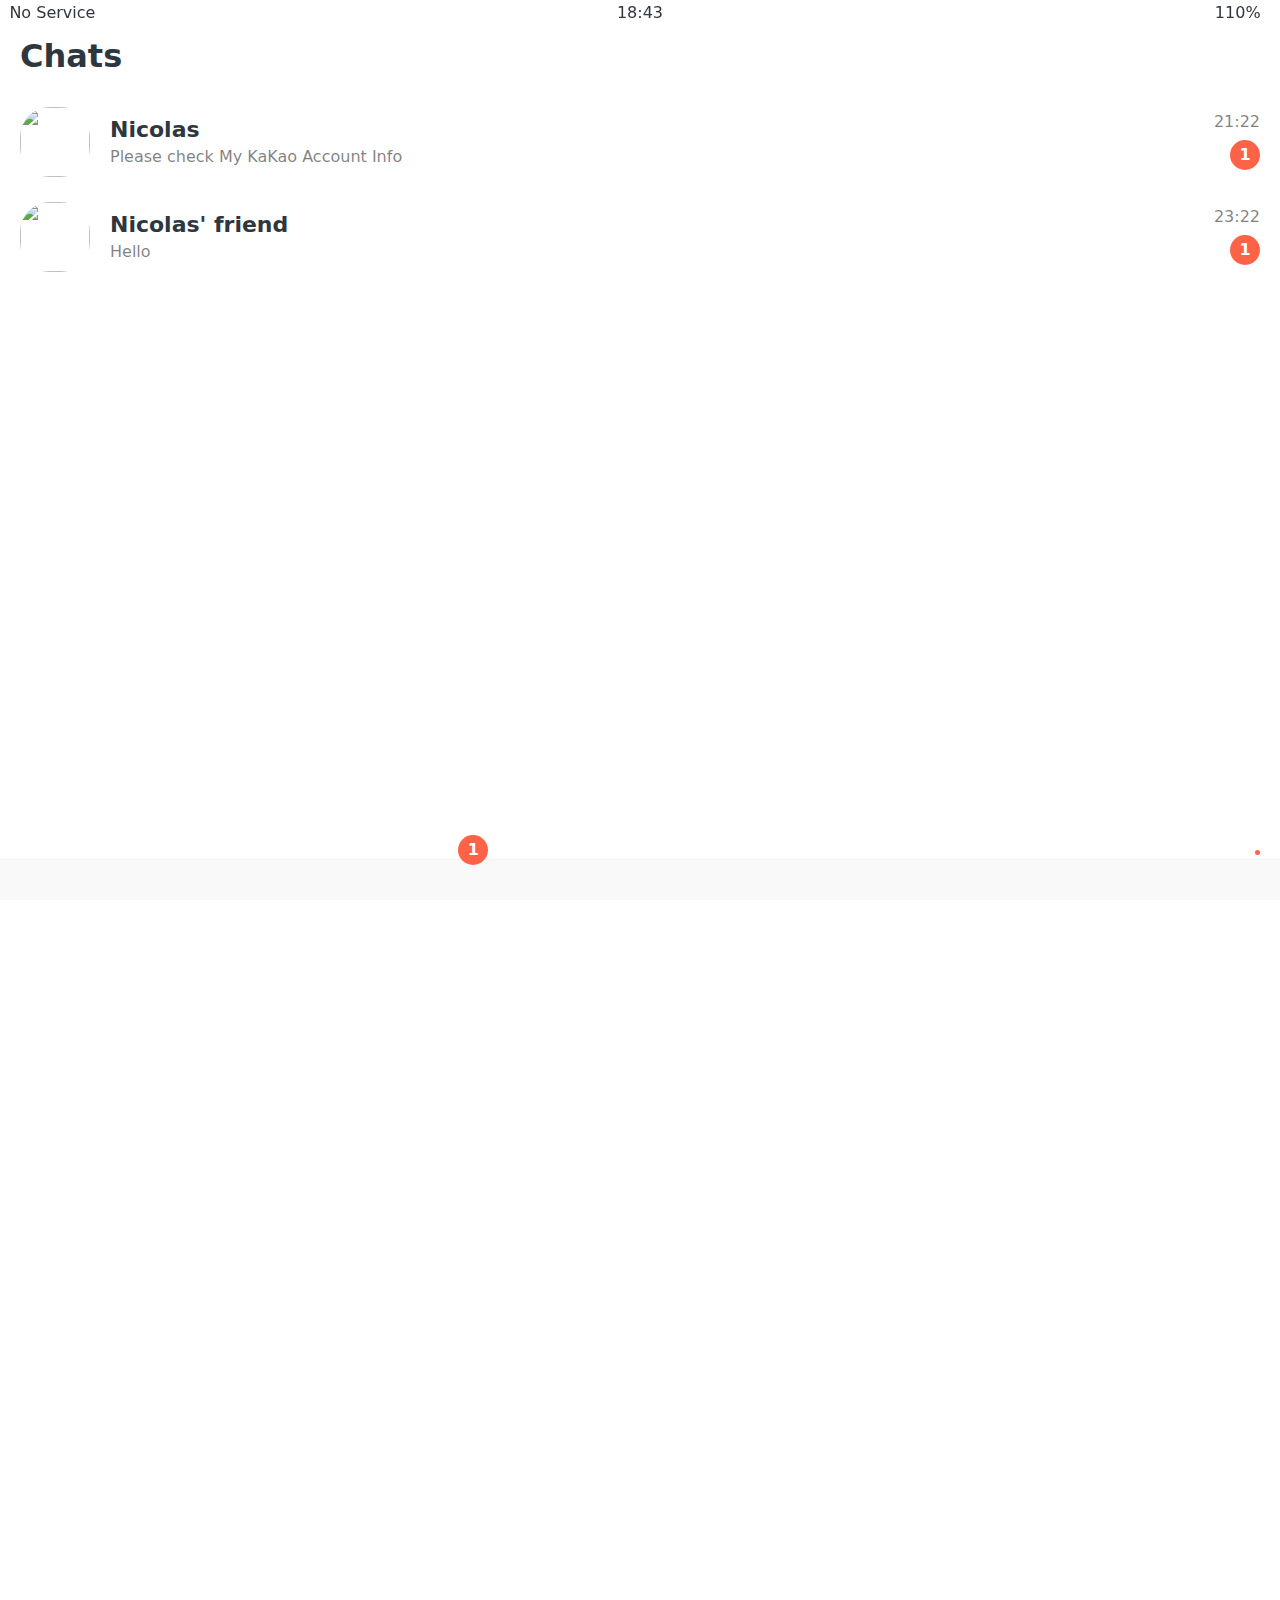
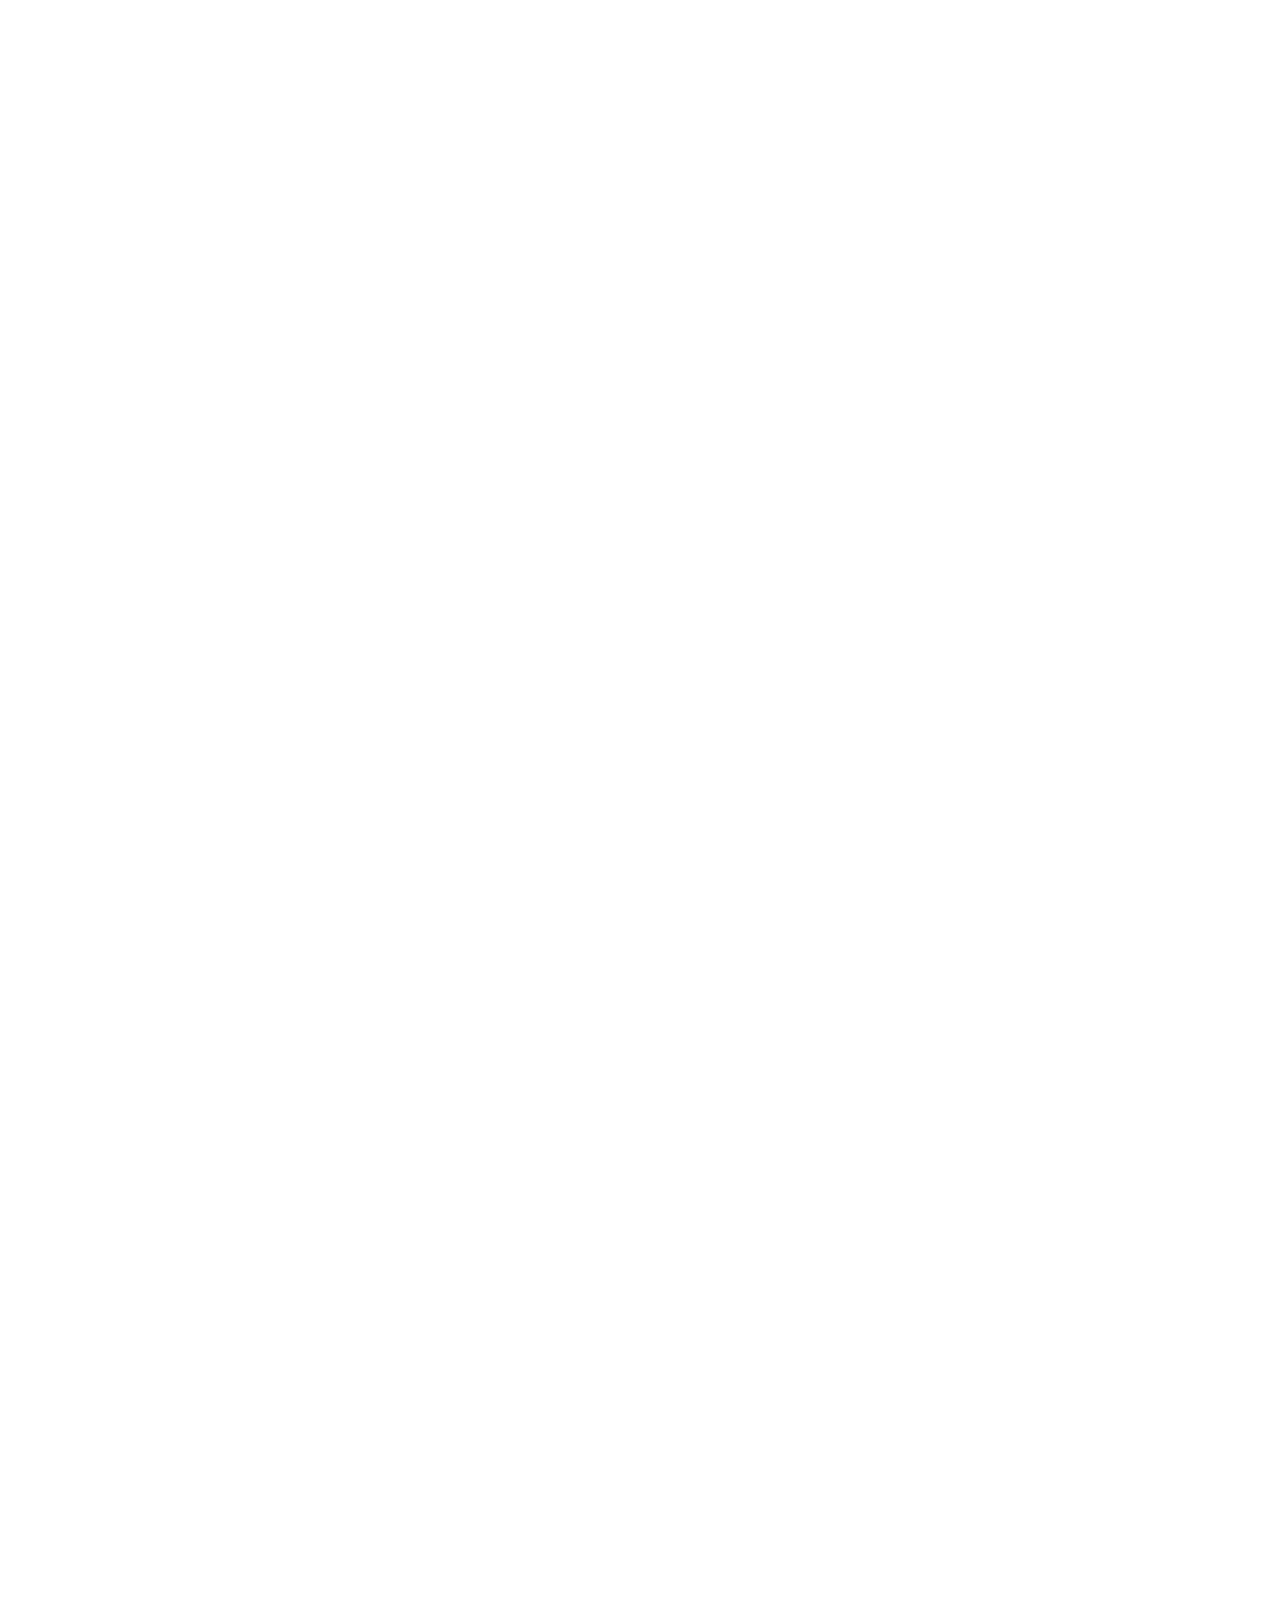
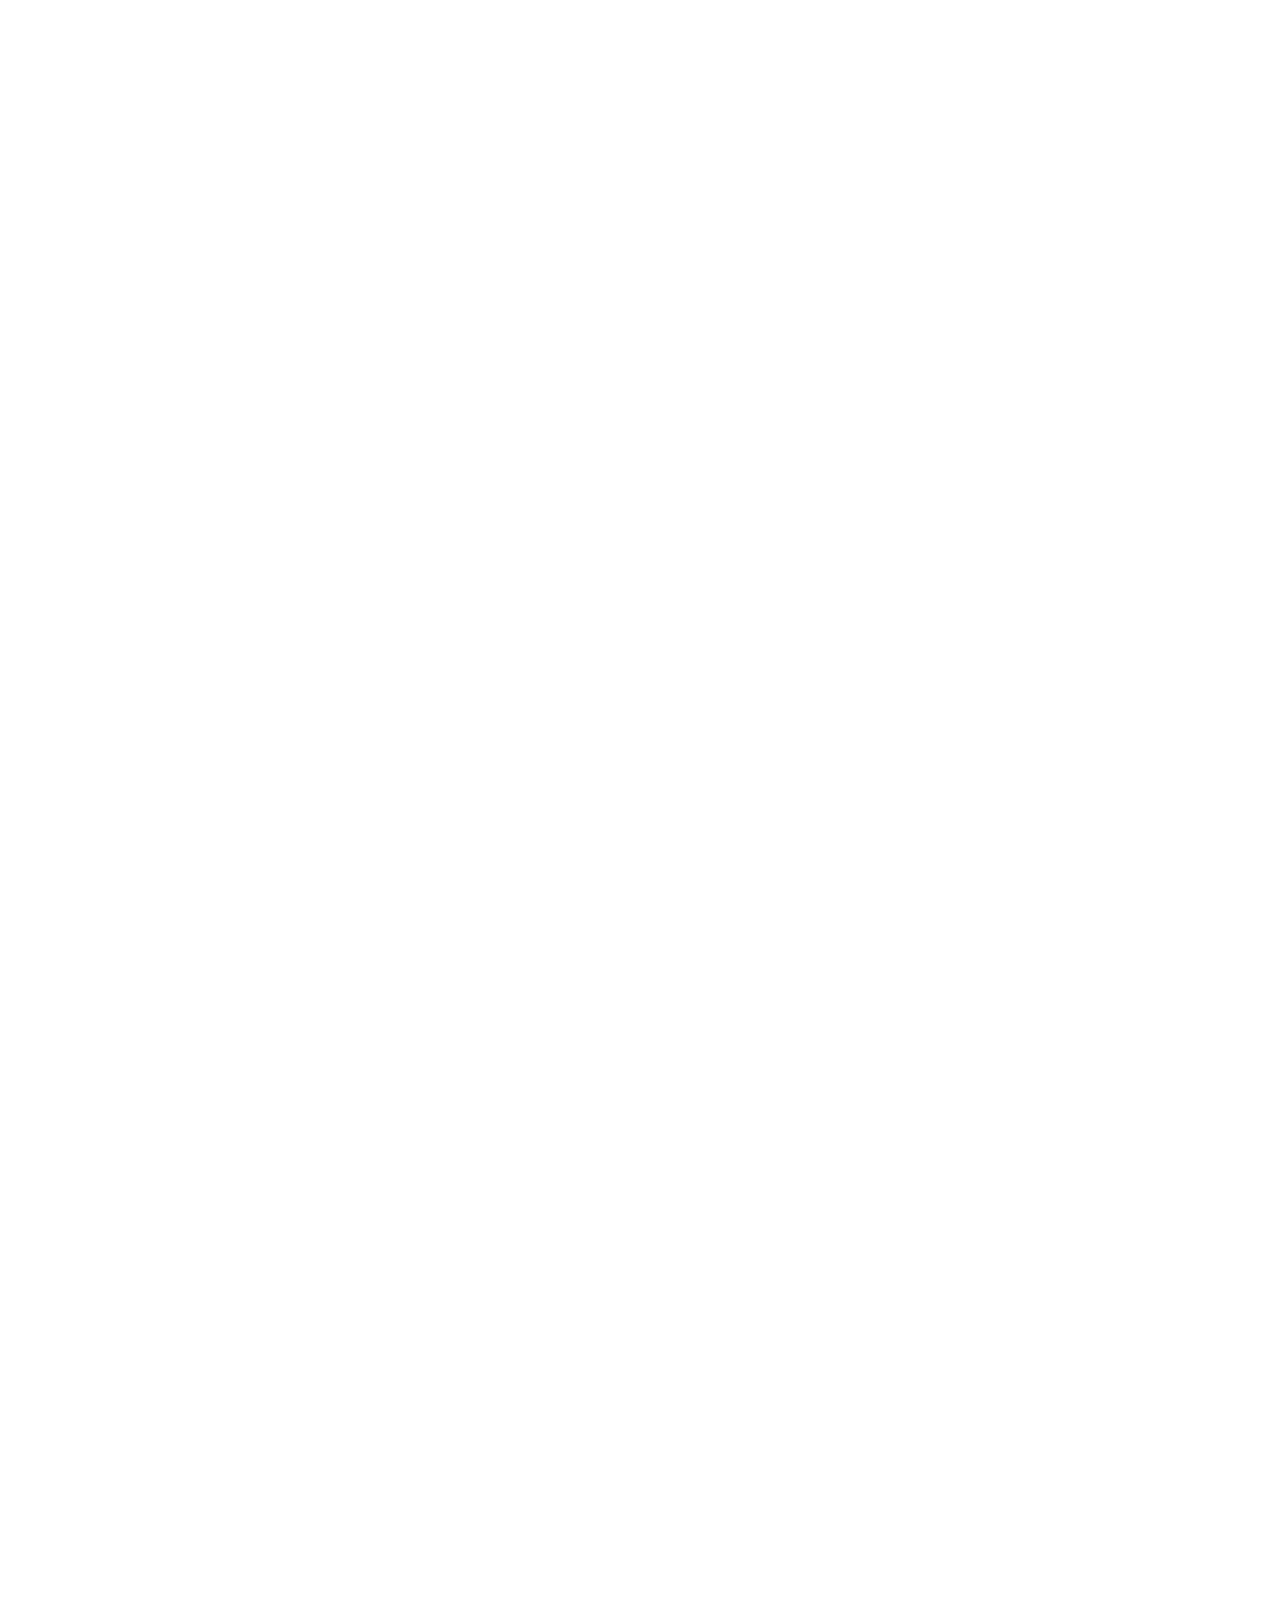
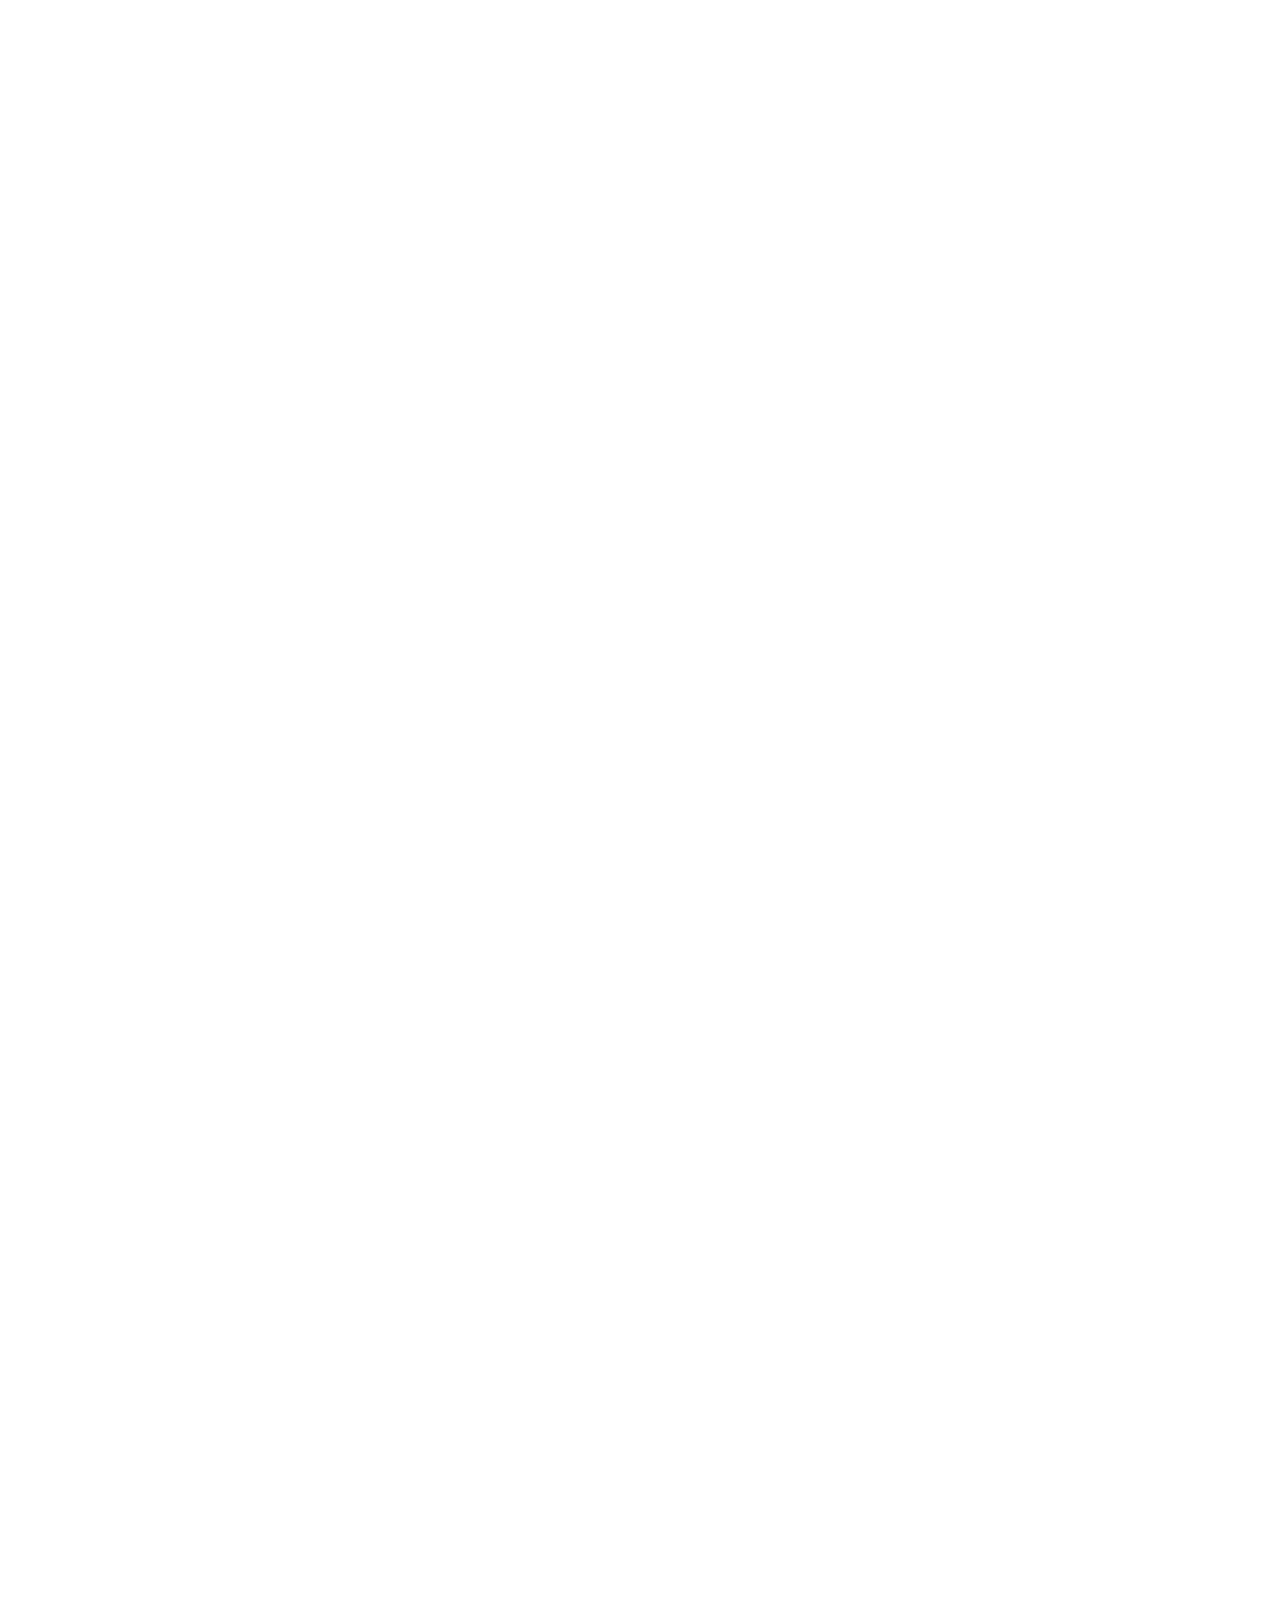
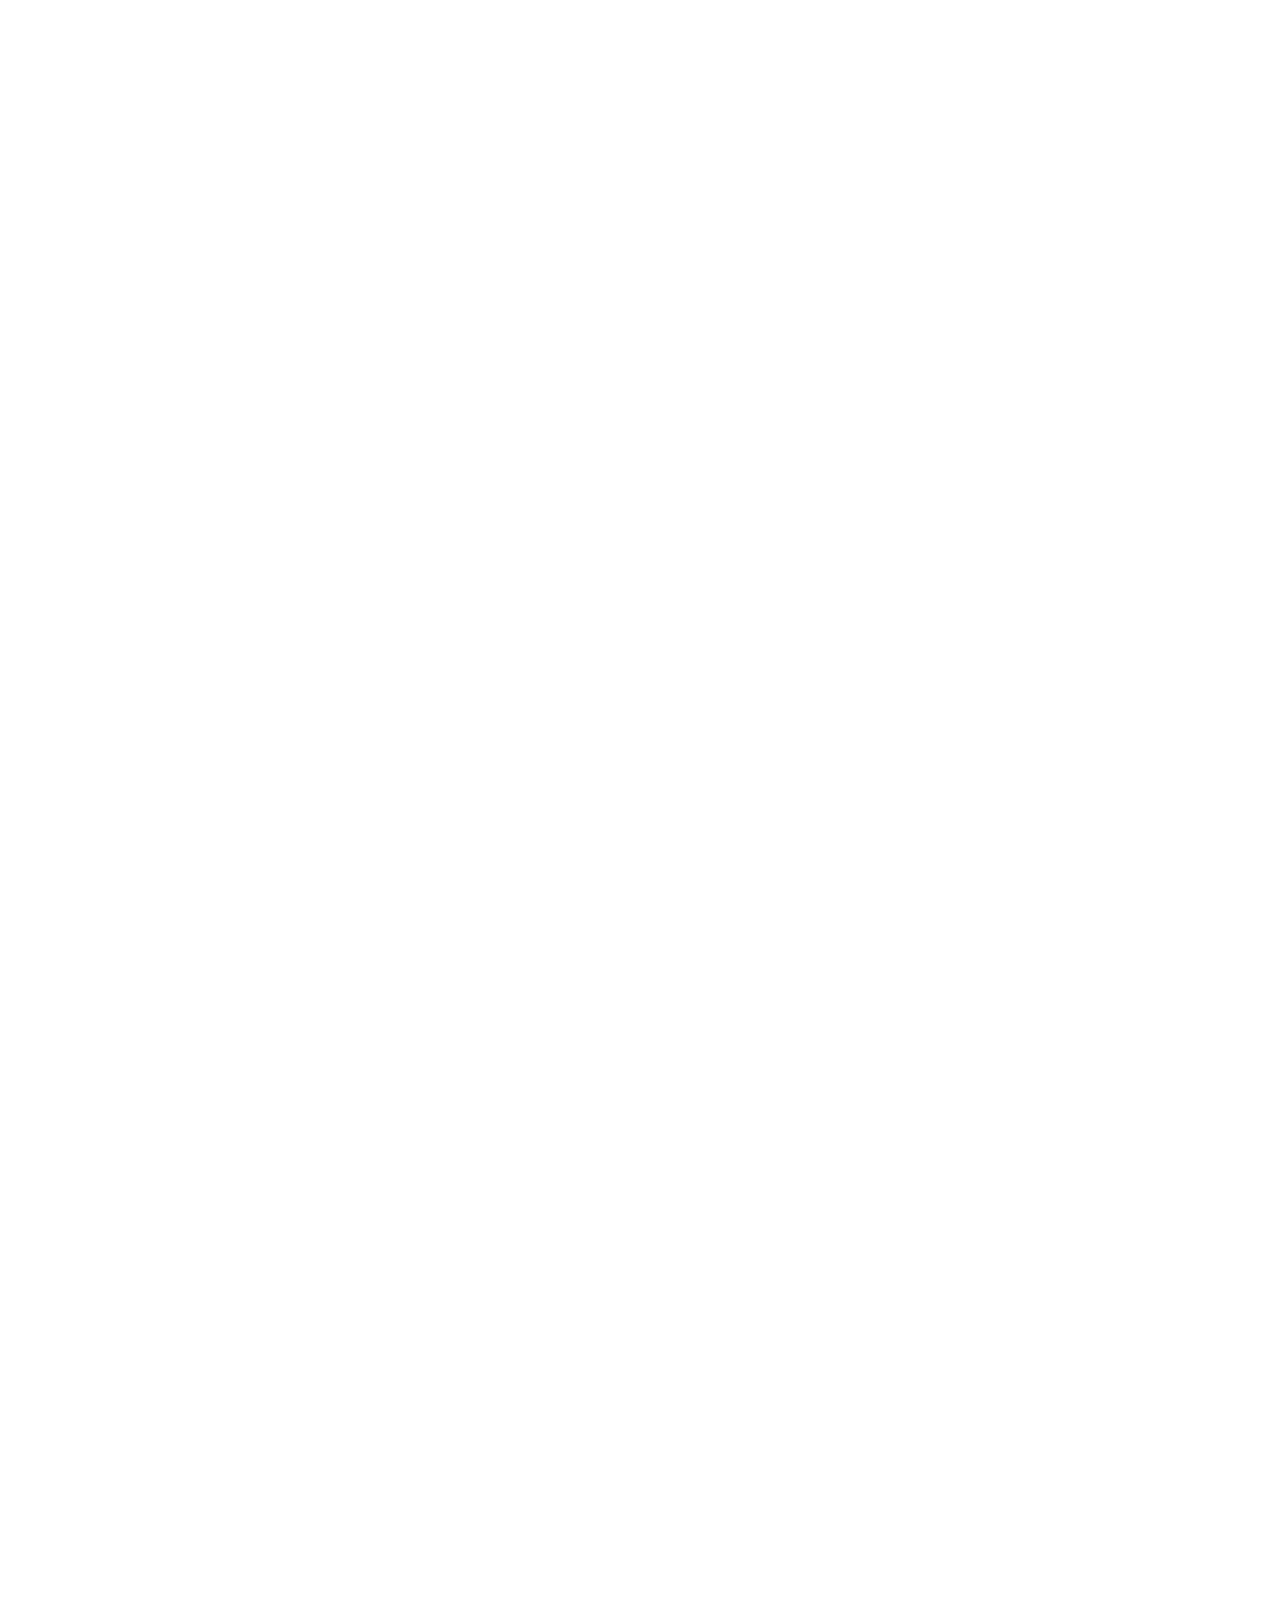
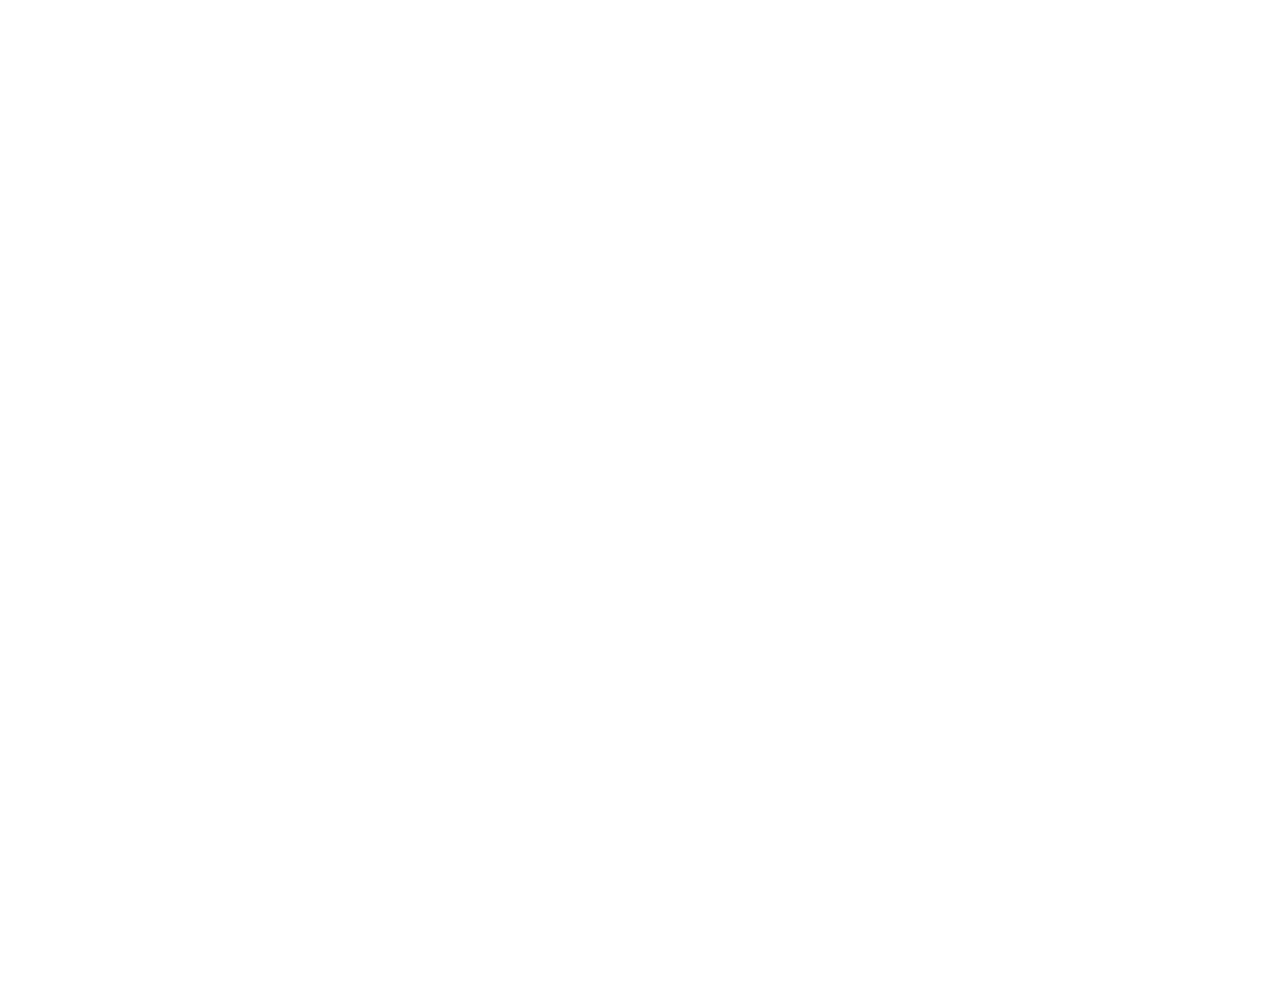
==== chats.html @ 21c64810 "2025.02,21 studying chatting" ====
<!DOCTYPE html>
<html lang="en">
<head>
    <link rel="stylesheet" href="css/styles.css"/>
    <meta charset="UTF-8">
    <meta name="viewport" content="width=device-width, initial-scale=1.0">
    <title>Chats -- KoKoa Clone</title>
</head>
<body>
    <div class ="status-bar">
        <div class = "status-bar__column">
            <span>No Service</span>
            <i class="fa-solid fa-wifi"></i>
        </div>    
        <div class = "status-bar__column">
            <span>18:43</span>
        </div> 
        <div class = "status-bar__column">
            <span>110%</span>
            <i class="fa-solid fa-battery-full fa-lg"></i>
            <i class="fa-solid fa-bolt"></i>
        </div>
    </div>

    <header class = "screen-header">
        <h1 class = "screen-header__title">Chats</h1>
        <div class = "screen-header__icons">
            <span><i class="fa-solid fa-magnifying-glass fa-lg"></i></span>
            <span><i class="fa-solid fa-comment-sms fa-lg"></i></span>
            <span><i class="fa-solid fa-music fa-lg"></i></span>
            <span><i class="fa-solid fa-gear fa-lg"></i></span>
        </div>
    </header>

    <main class = "main-screen">
        <a href="chatting.html">
            <div class = "user-component">
                <div class="user-component__column">
                    <img src="https://avatars3.githubusercontent.com/u/3612017" class = "user-component__avatar user-component__avatar" />
                    <div class = "user-component__text">
                        <h4 class = "user-component__title">Nicolas</h4>
                        <h6 class = "user-component__subtitle">Please check My KaKao Account Info</h6>
                    </div>
                </div>
                <div class="user-component__column">
                    <span class ="user-component__time">21:22</span>
                    <div class ="badge">1</div>
                </div>
            </div>
        </a>
    </main>


    <main class = "main-screen-two">
        <div class = "user-component">
            <div class="user-component__column">
                <img src="https://avatars3.githubusercontent.com/u/3612017" class = "user-component__avatar user-component__avatar" />
                <div class = "user-component__text">
                    <h4 class = "user-component__title">Nicolas' friend</h4>
                    <h6 class = "user-component__subtitle">Hello</h6>
                </div>
            </div>
            <div class="user-component__column">
                <span class ="user-component__time">23:22</span>
                <div class ="badge">1</div>
            </div>
        </div>
    </main>

    
    <nav class ="nav">
        <ul class ="nav__list">
            <li class="nav__btn">
                <a class="nav__link" href="friends.html"><i class="fa-regular fa-user fa-2x"></i></a>
            </li>

            <li class="nav__btn">
                <a class="nav__link" href="chats.html">
                    <span class="nav__notification badge">1</span>
                    <i class="fa-solid fa-comment fa-2x"></i>
                </a>
            </li>

            <li class="nav__btn">
                <a class="nav__link" href="find.html"><i class="fa-solid fa-magnifying-glass fa-2x"></i></a>
            </li>

            <li class="nav__btn">
                <a class="nav__link" href="more.html">
                    <span class="nav__ellipse"></span>
                    <i class="fa-solid fa-ellipsis fa-2x"></i>
                </a>
            </li>
        </ul>
    </nav>

    


    <script src="https://kit.fontawesome.com/21012219c4.js" crossorigin="anonymous"></script>
    
</body>
</html>
---- css/styles.css ----
@import url('https://fonts.googleapis.com/css2?family=Open+Sans:wdth@94.9&display=swap');

@import "reset.css";
@import "variables.css";
/* Components  */
@import "components/status-bar.css";
@import "components/nav-bar.css";
@import "components/screen-header.css";
@import "components/user-component.css";
@import "components/badge.css";
@import "components/icon-row.css";
@import "components/alt-screen-header.css";

/* Screens  */
@import "screens/login.css";
@import "screens/friends.css";
@import "screens/find.css";
@import "screens/more.css";
@import "screens/setting.css";
@import "screens/chatting.css";


body {
    font-family :system-ui, -apple-system, BlinkMacSystemFont, 'Segoe UI', Roboto, Oxygen, Ubuntu, Cantarell, 'Open Sans', 'Helvetica Neue', sans-serif;
    height : 1000vh;
    color :  #2e363e;
}

.main-screen {
    padding : 0px var(--horizontal-space);
}

.main-screen-two {
    padding : 25px var(--horizontal-space);
}
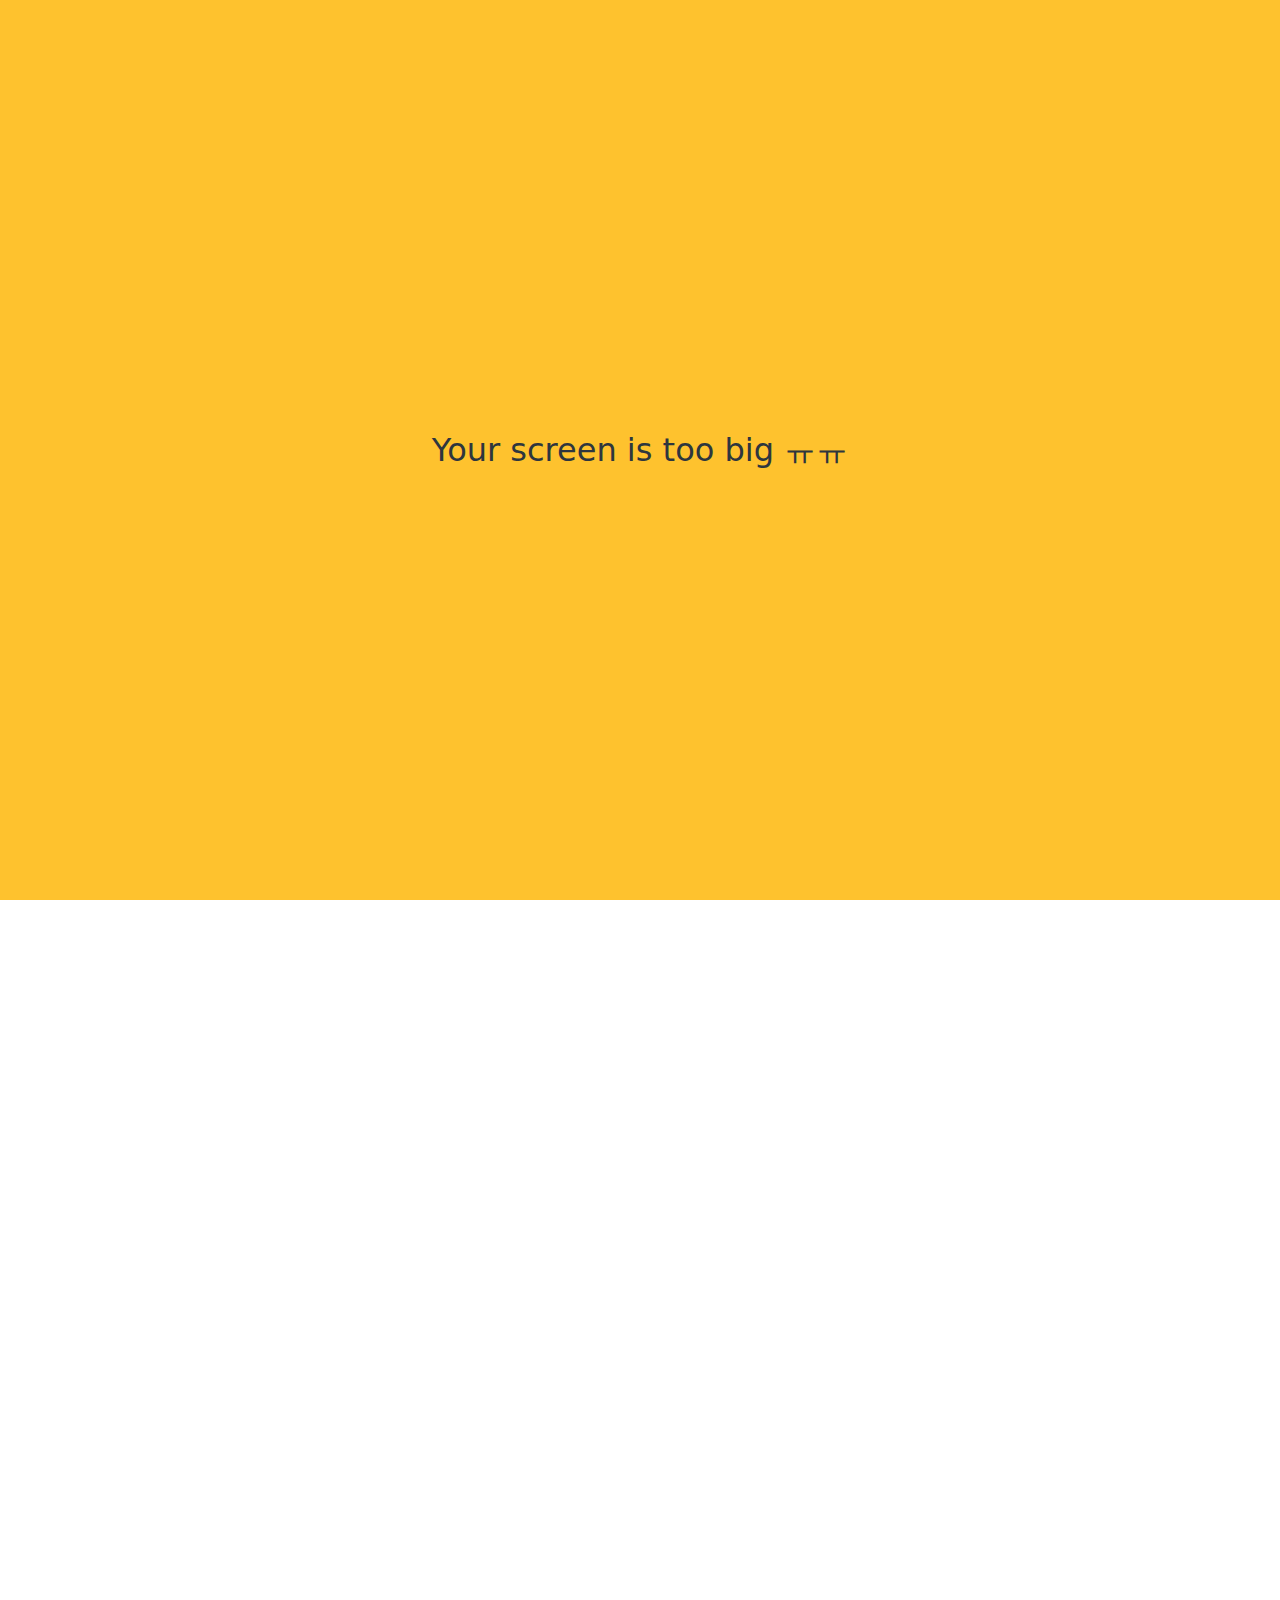
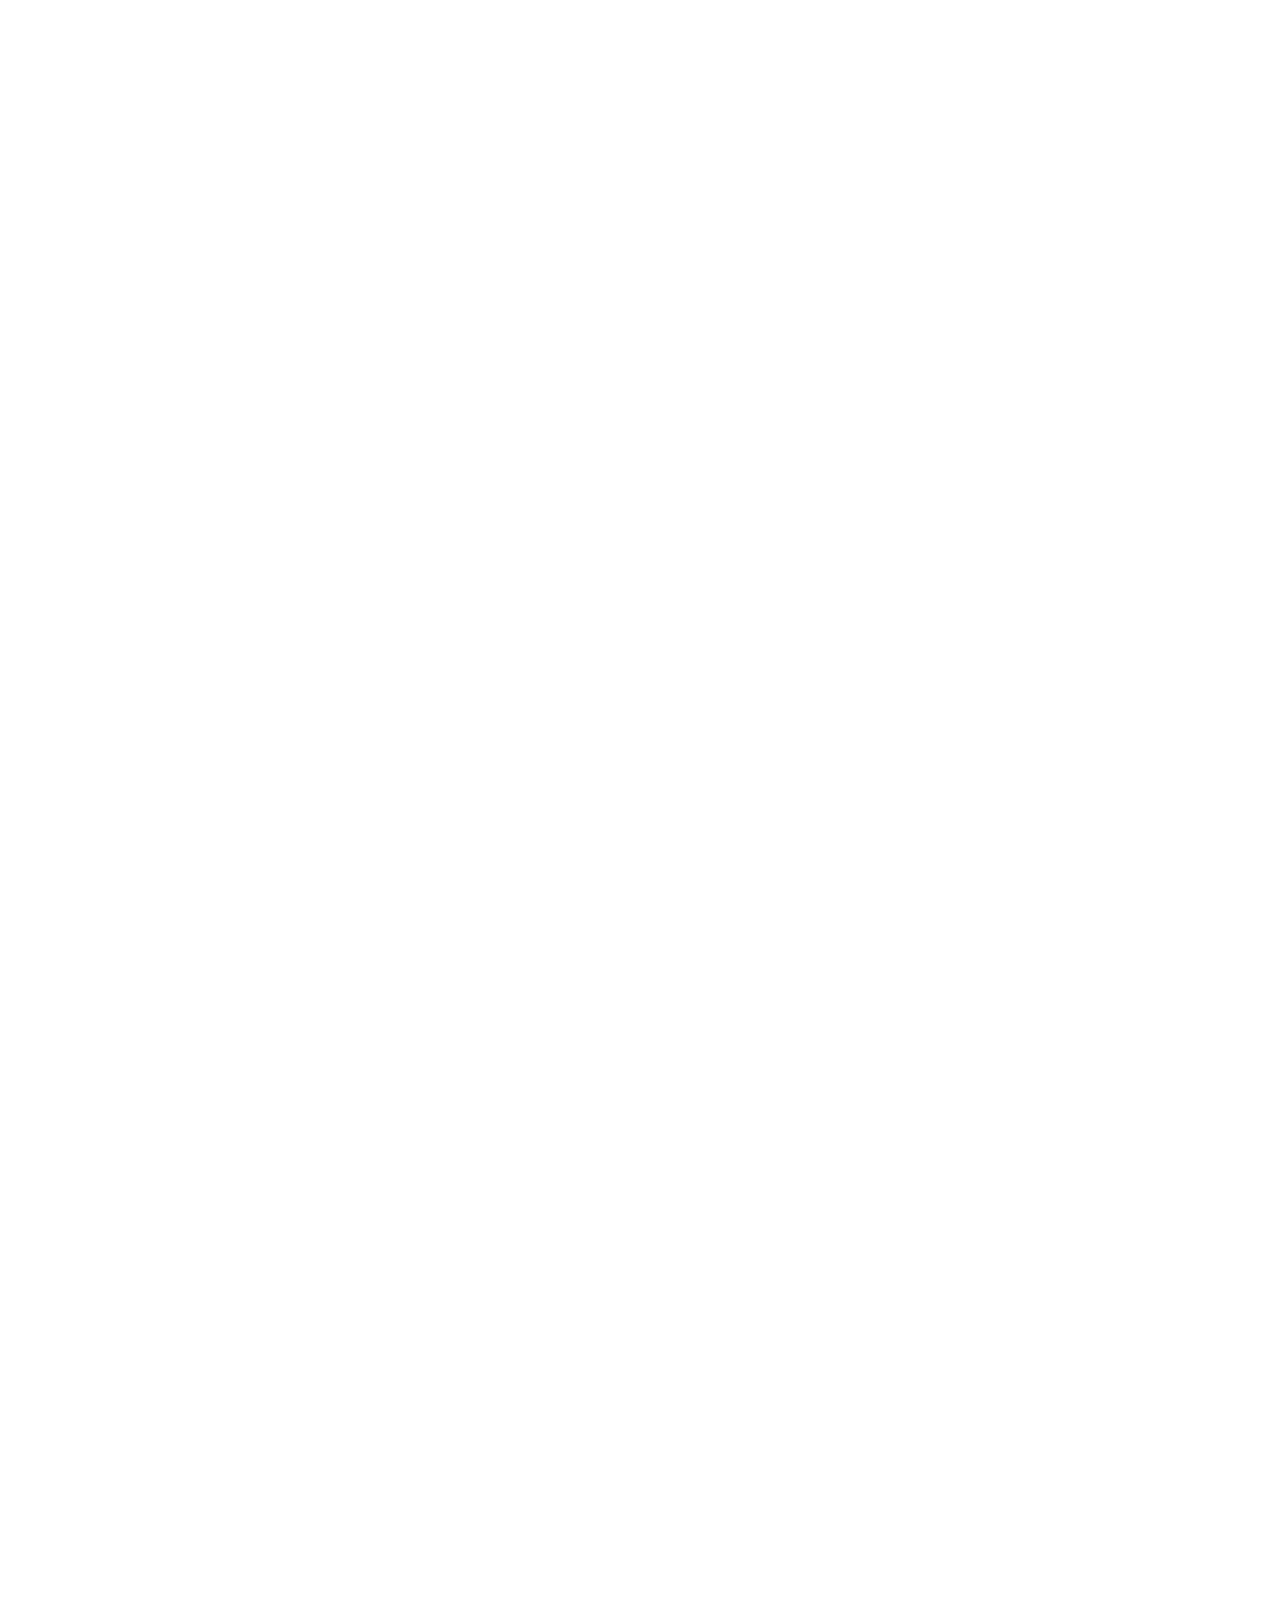
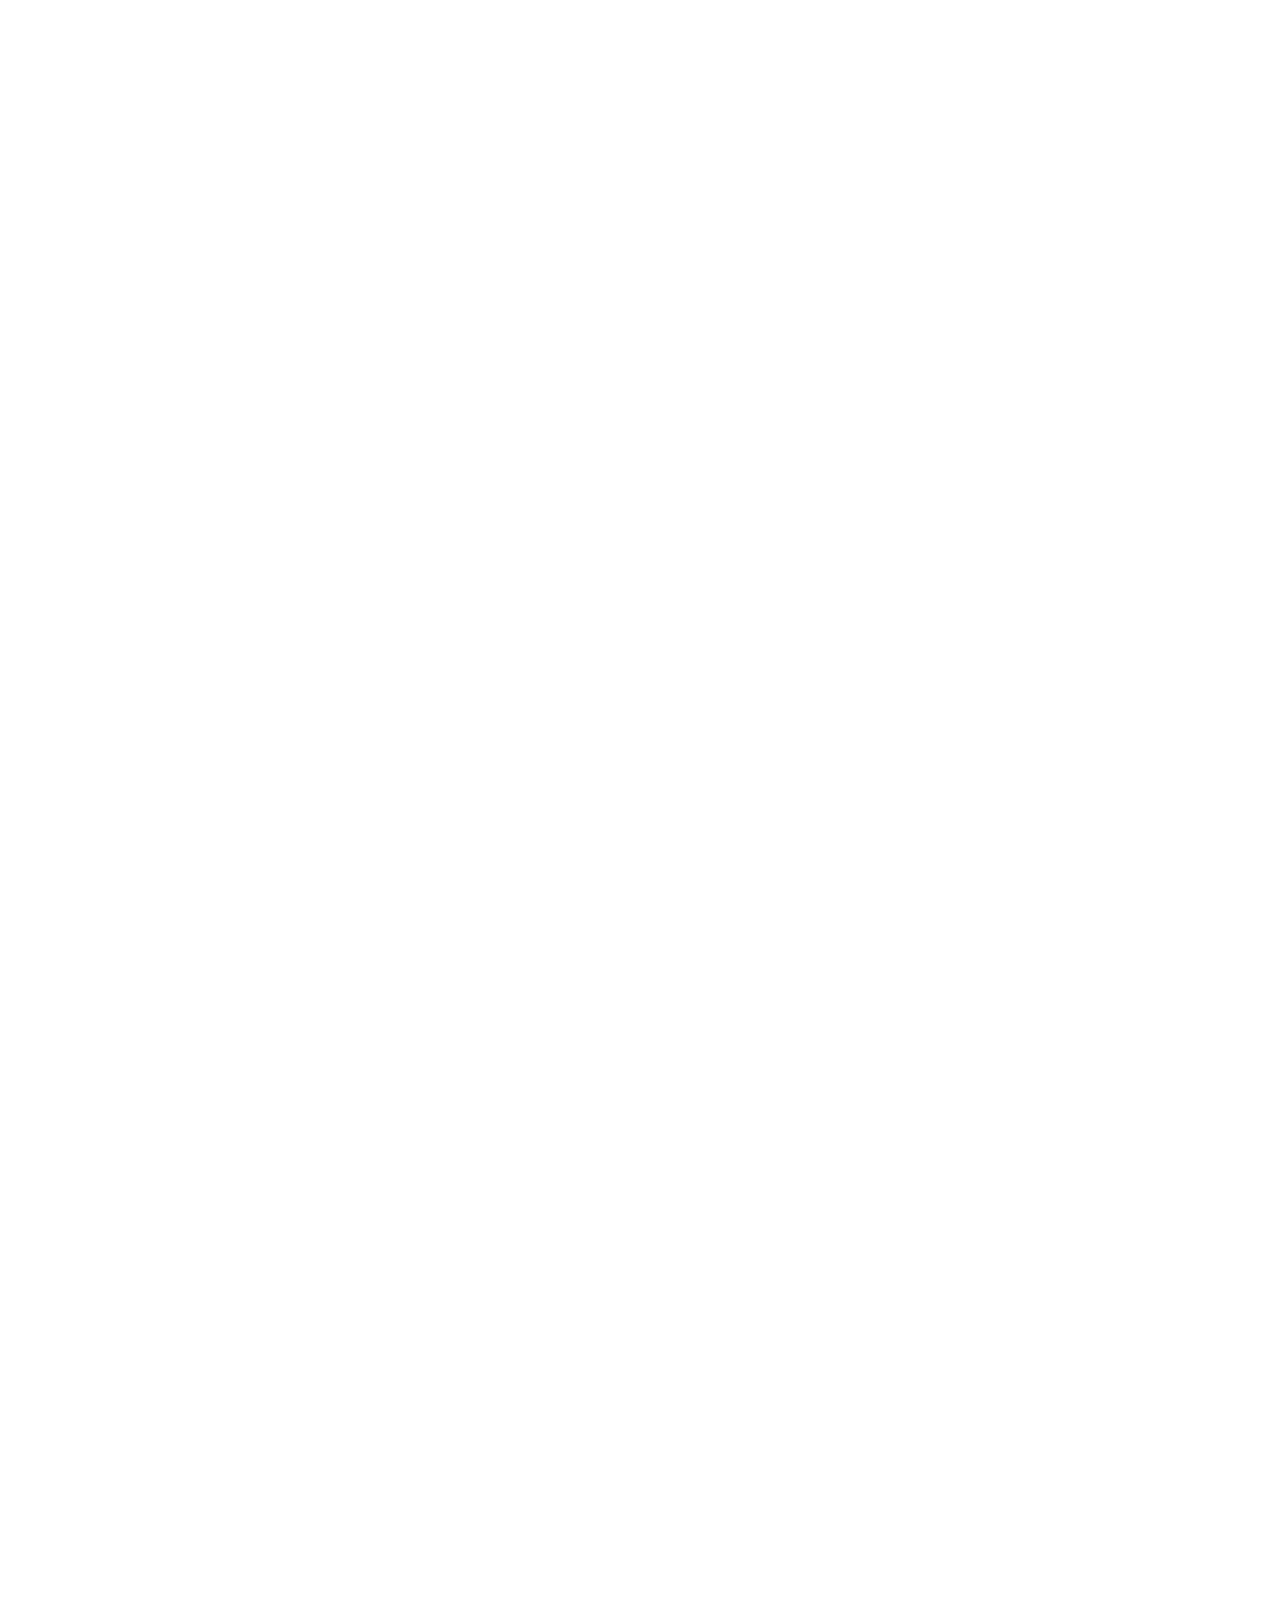
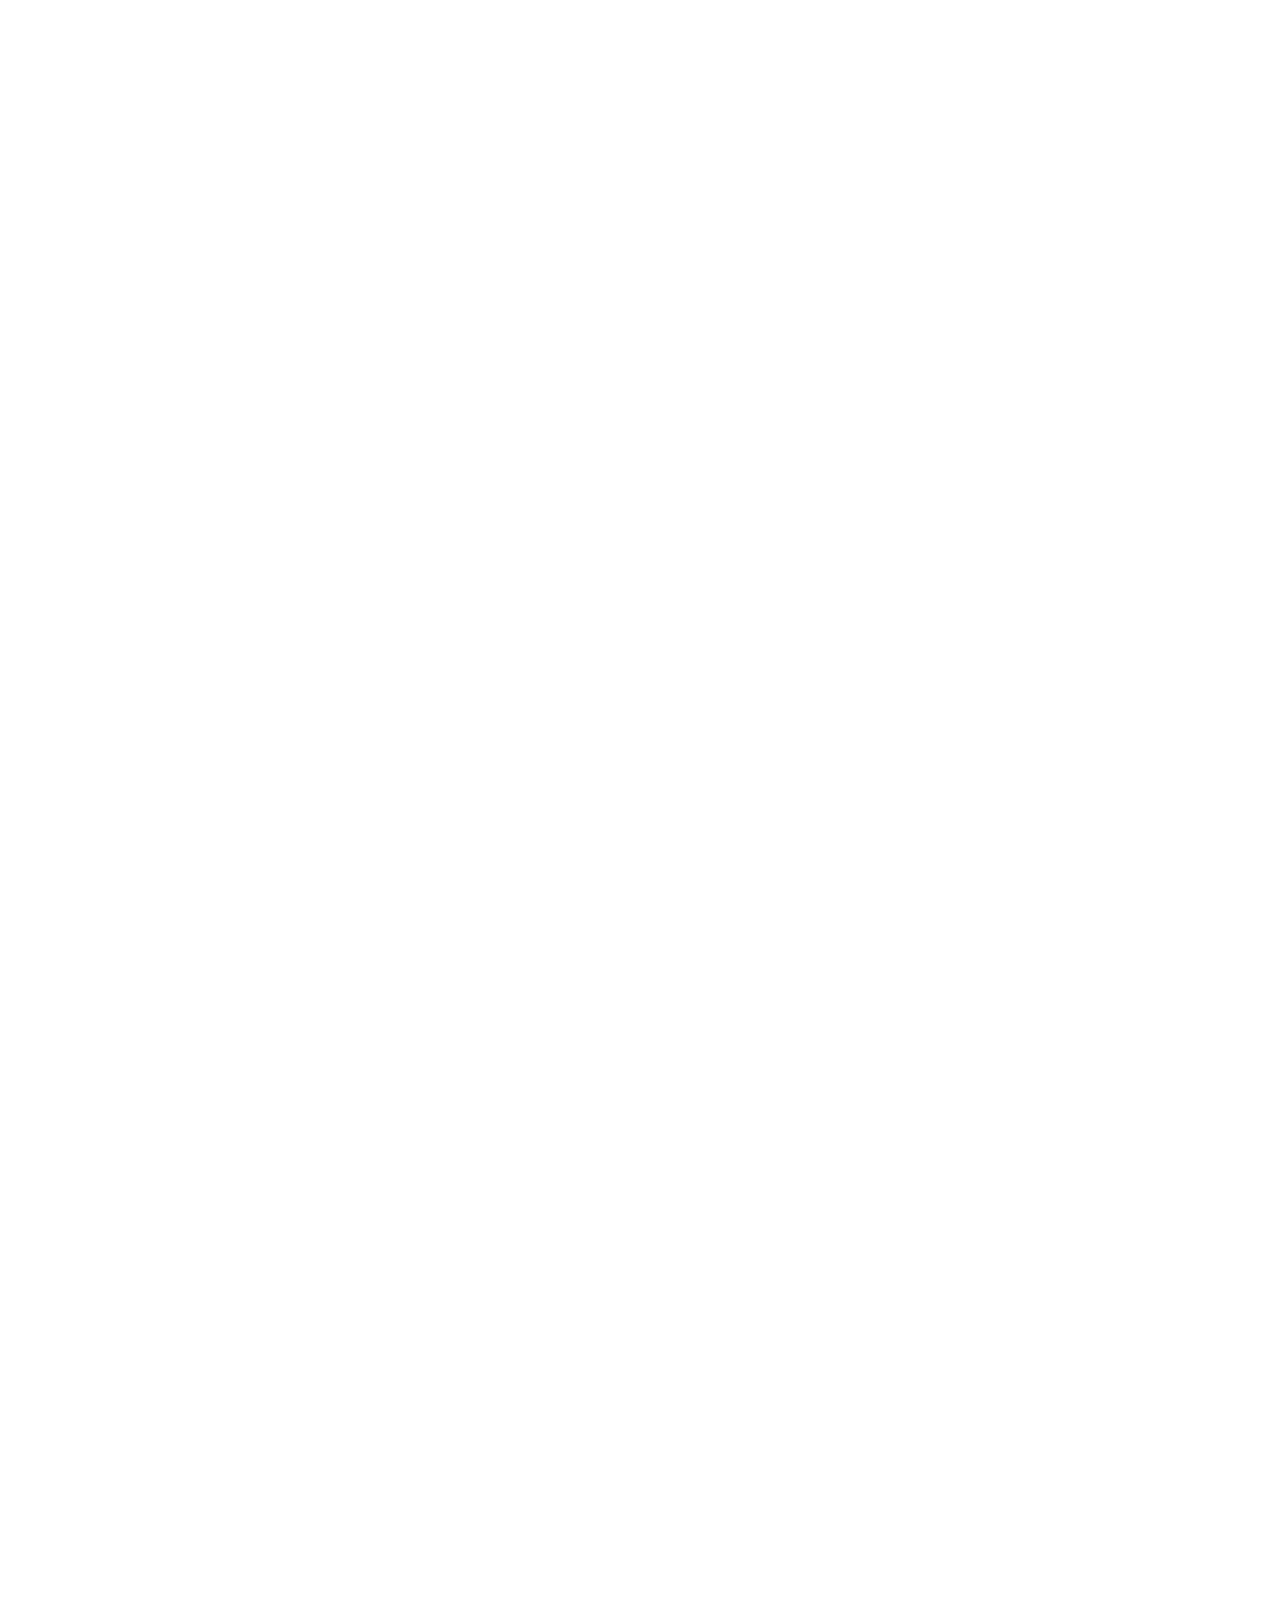
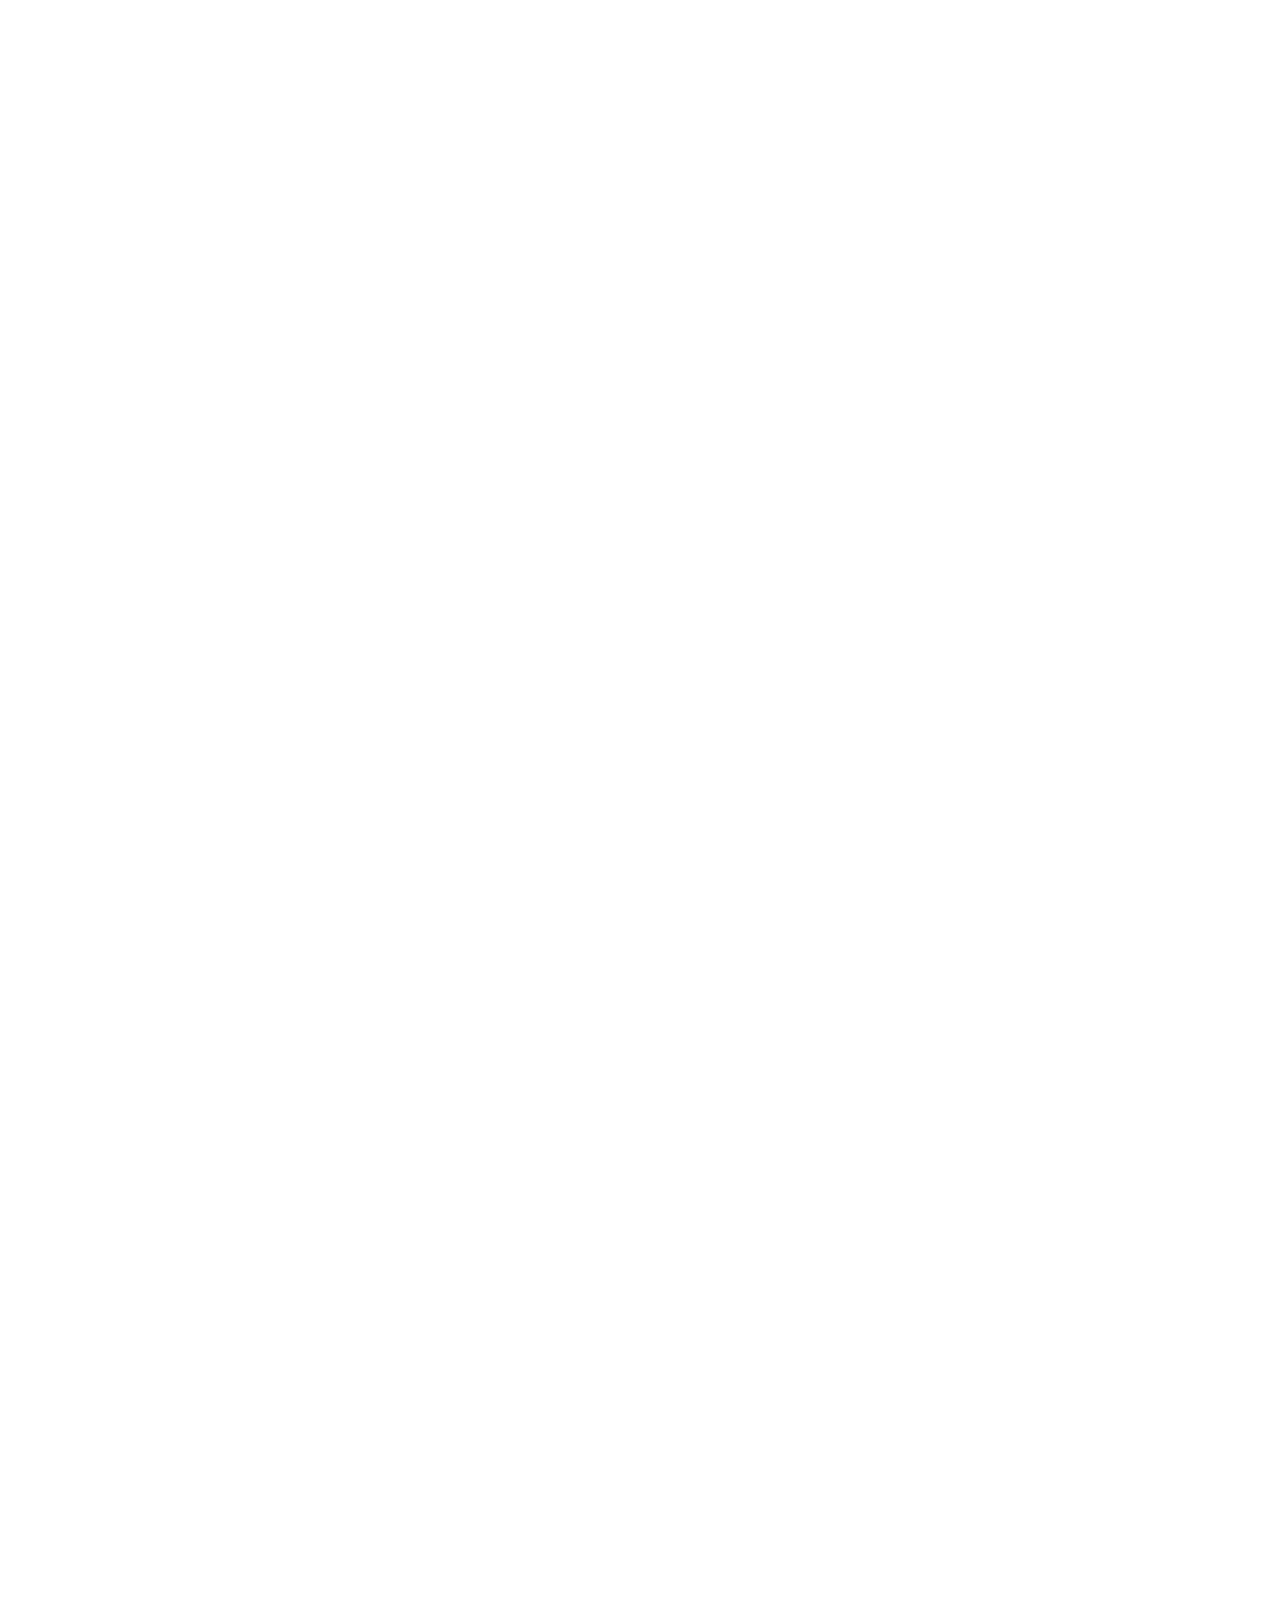
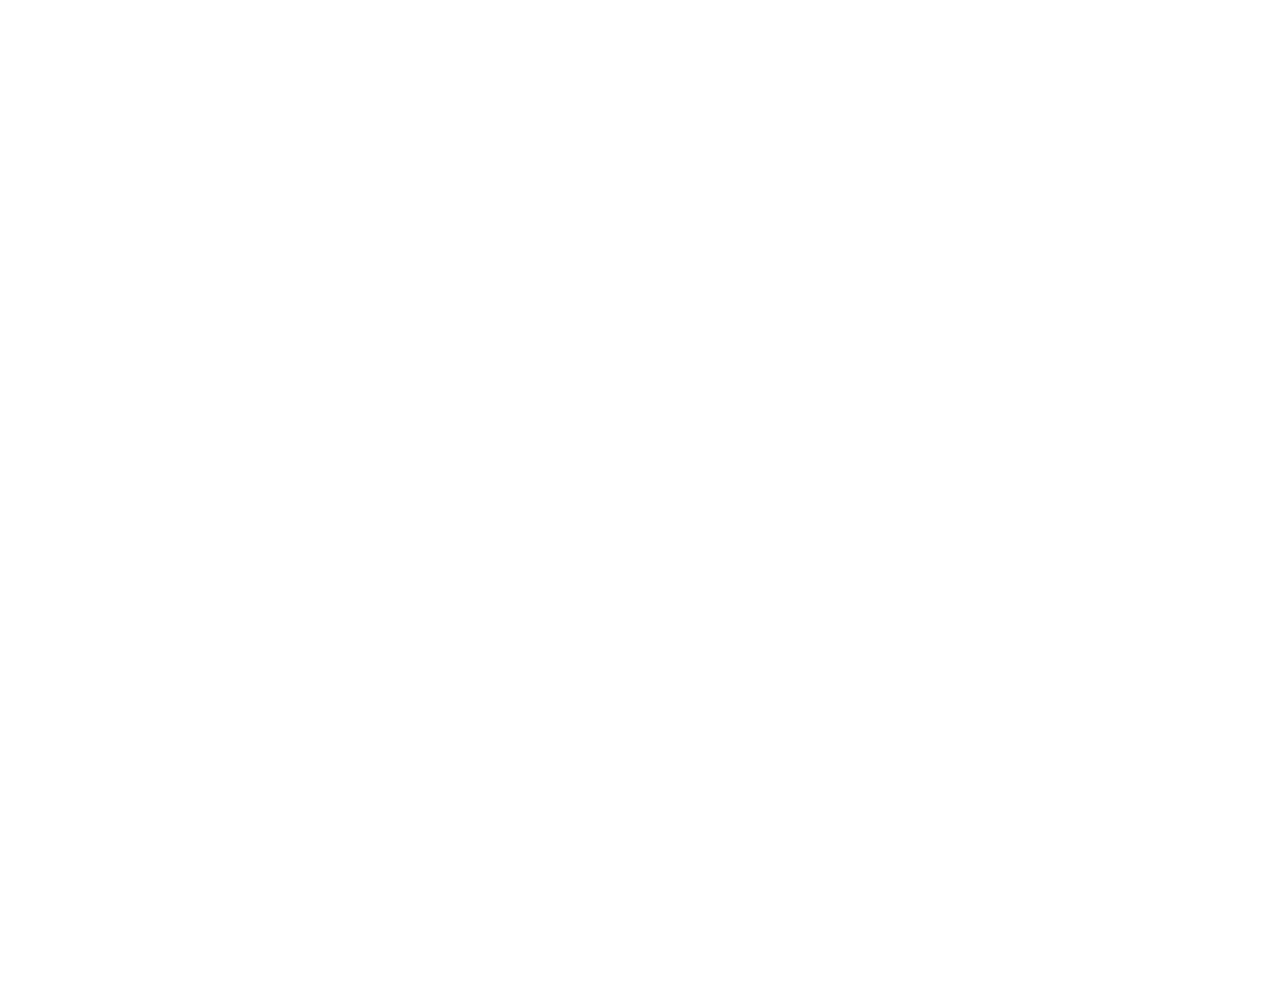
==== commit 7a739fc9: "2025/02/25 animation + media query" ====
--- a/chats.html
+++ b/chats.html
@@ -94,7 +94,9 @@
         </ul>
     </nav>
 
-    
+    <div id="no-mobile">
+        <span>Your screen is too big ㅠㅠ</span>
+    </div>
 
 
     <script src="https://kit.fontawesome.com/21012219c4.js" crossorigin="anonymous"></script>
--- a/css/styles.css
+++ b/css/styles.css
@@ -10,6 +10,7 @@
 @import "components/badge.css";
 @import "components/icon-row.css";
 @import "components/alt-screen-header.css";
+@import "components/no-mobile.css";
 
 /* Screens  */
 @import "screens/login.css";
